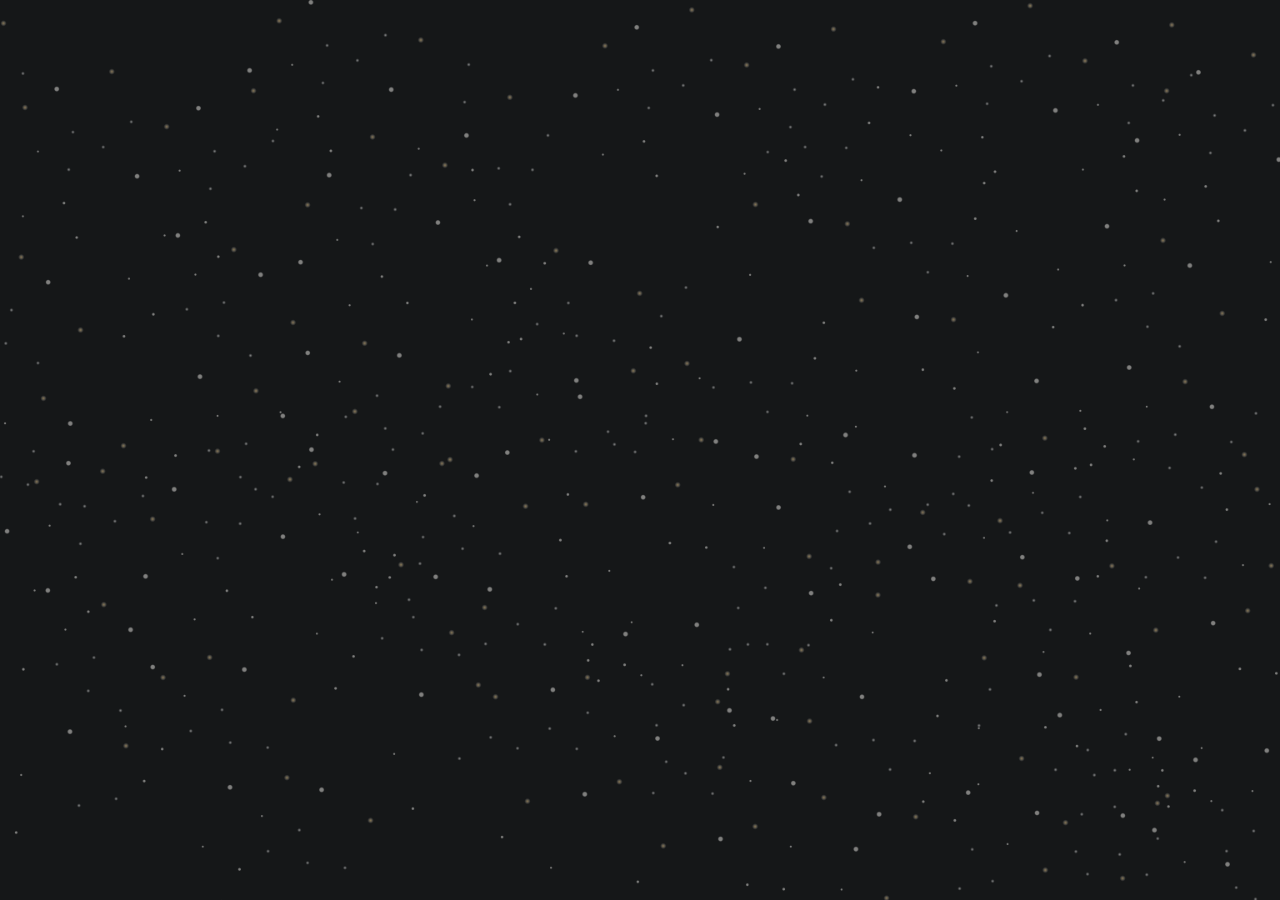
==== applications.html @ ba1be699 "second page started" ====
<!DOCTYPE html>
<html lang="en">
  <head>
    <meta charset="UTF-8" />
    <meta http-equiv="X-UA-Compatible" content="IE=edge" />
    <meta name="viewport" content="width=device-width, initial-scale=1.0" />
    <title>Submitted Applications</title>
    <link rel="stylesheet" href="style.css" />
  </head>
  <body>
    <h1></h1>
  </body>
</html>
---- style.css ----
@import url("https://fonts.googleapis.com/css2?family=Montserrat:wght@200;300;400;500;600;700&family=Rowdies:wght@300;400;700&display=swap");

* {
  box-sizing: 0;
  margin: 0;
  padding: 0;
}

body {
  font-family: "Montserrat", sans-serif;
  font-family: "Rowdies", cursive;
  background: url("./assets/stars.png") no-repeat center center fixed;
  -webkit-background-size: cover;
  -moz-background-size: cover;
  -o-background-size: cover;
  background-size: cover;
  background-color: #151718;
}

.container {
  display: flex;
  justify-content: center;
  align-items: center;
  flex-direction: column;
  position: relative;
  top: 125px;
}

h1 {
  display: flex;
  justify-content: center;
  align-items: center;
  color: #fe3b1f;
  font-size: 76px;
  line-height: 120px;
}

.content {
  display: flex;
  justify-content: center;
  align-items: center;
  flex-direction: column;
  margin-top: 10px;
}

.rocketman {
  width: 400px;
}

.btn {
  display: flex;
  justify-content: center;
  align-items: center;
  color: #ffffff;
  background-color: #fe3b1f;
  padding: 10px;
  margin: 35px;
  border-radius: 50px;
  width: 295px;
  height: 55px;
  font-weight: 400;
  font-size: 18px;
  cursor: pointer;
  border: none;
  outline: none;
}

.apps {
  color: white;
  font-size: 18px;
}

.a {
  /* list-style: none; */
  text-decoration: none;
}
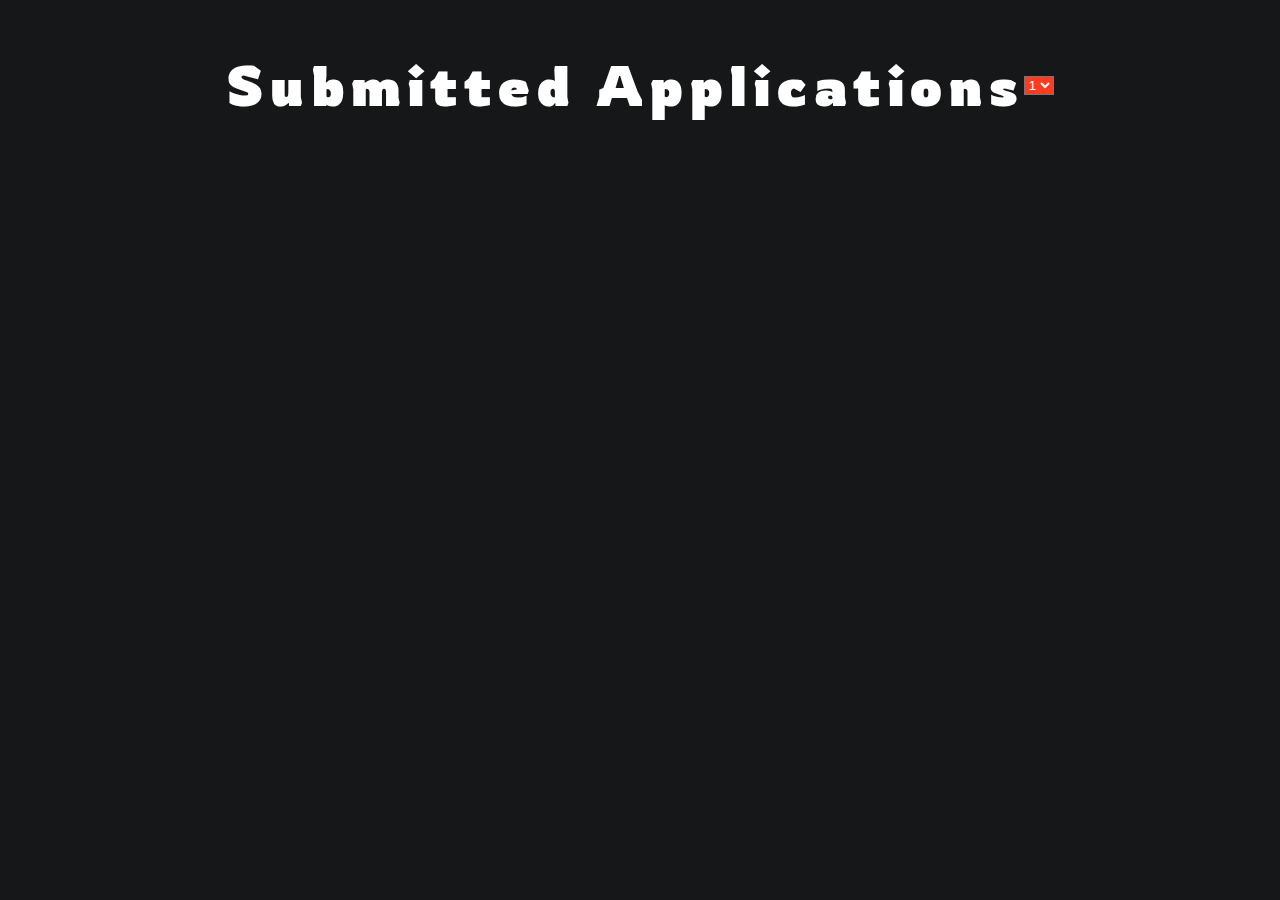
==== commit 02ca8b12: "tatakae" ====
--- a/applications.html
+++ b/applications.html
@@ -5,9 +5,17 @@
     <meta http-equiv="X-UA-Compatible" content="IE=edge" />
     <meta name="viewport" content="width=device-width, initial-scale=1.0" />
     <title>Submitted Applications</title>
-    <link rel="stylesheet" href="style.css" />
+    <link rel="stylesheet" href="applications.css" />
+    <script src="./index.js" defer></script>
   </head>
   <body>
-    <h1></h1>
+    <h1>Submitted Applications</h1>
+    <div class="container">
+      <select name="" id="applicants">
+        <option value="1">1</option>
+        <option value="1">2</option>
+        <option value="1">3</option>
+      </select>
+    </div>
   </body>
 </html>
--- a/applications.css
+++ b/applications.css
@@ -0,0 +1,36 @@
+@import url("https://fonts.googleapis.com/css2?family=Montserrat:wght@200;300;400;500;600;700&family=Rowdies:wght@300;400;700&display=swap");
+
+* {
+  box-sizing: 0;
+  margin: 0;
+  padding: 0;
+}
+
+body {
+  font-family: "Montserrat", sans-serif;
+  font-family: "Rowdies", cursive;
+  background-color: #151718;
+  display: flex;
+  align-items: center;
+  justify-content: center;
+}
+
+h1 {
+  color: white;
+  margin-top: 50px;
+  font-size: 56px;
+  letter-spacing: 0.11em;
+}
+
+.container {
+  display: flex;
+  justify-content: center;
+  align-items: center;
+}
+
+#applicants {
+  background-color: #fe3b1f;
+  width: 100%;
+  color: white;
+  margin-top: 50px;
+}
